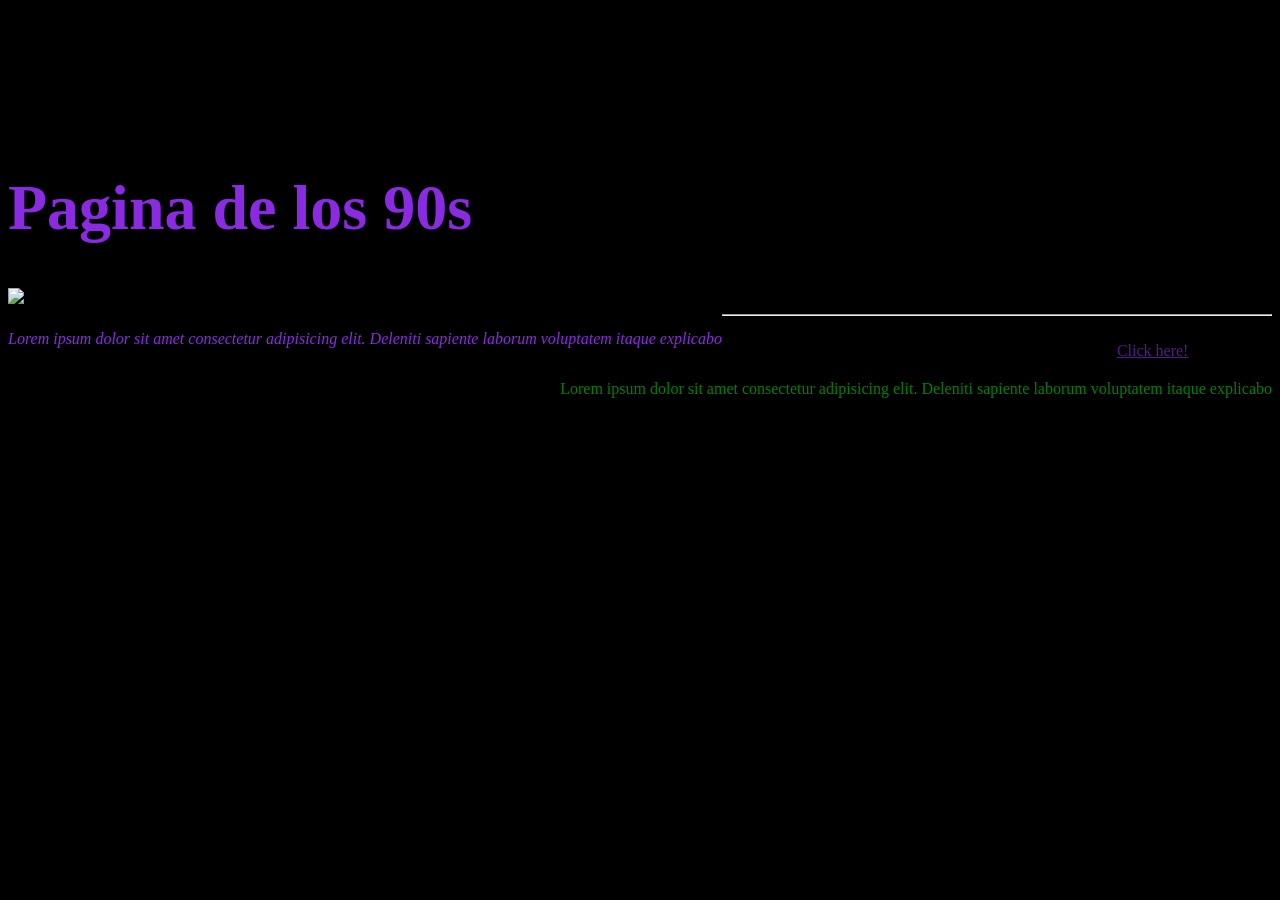
==== index.html @ 3fce86e8 "trying again" ====
<!DOCTYPE html>
<html lang="en-US">

<head>
  <meta charset="utf-8" />
  <meta name="viewport" content="width=device-width, initial-scale=1.0" />
  <!-- Aquí falta algo 😉 -->
  <link rel="stylesheet" href="style.css">
  <title>Pagina de los 90s</title>
</head>

<body>
  <div class="container">
    <header>
      <h1>Pagina de los 90s</h1>
      <img src="img/giphy.gif" alt="Animated GIF of a dolphins" />
    </header>
    <main>
      <p class="bigger-text left-text">
        Lorem ipsum dolor sit amet consectetur adipisicing elit. Deleniti sapiente laborum voluptatem itaque explicabo
      </p>
      <p class="bigger-text right-text">
        Lorem ipsum dolor sit amet consectetur adipisicing elit. Deleniti sapiente laborum voluptatem itaque explicabo
      </p>
      <hr />
      <b>
        Lorem ipsum dolor sit amet consectetur adipisicing elit. Officia, quasi labore! Assumenda natus blanditiis,
        provident quasi.
      </b>
      <a href="">Click here!</a>
    </main>
  </div>
</body>

</html>
---- style.css ----
body {
    background-color: black;
    background-image:  url("./img/emoji.png");
}
.container{
background-image: url("./img/window.png");
background-size:contain;
background-repeat: no-repeat;
}

main {
        text-align: center;
}

h1 {
    color: blueviolet; 
    font-size: 4rem;
    padding-top: 8rem;
}

p1 {
    color: blueviolet ;
}




.left-text {
    float: left;
    color: blueviolet;
    font-style: italic

}

.right-text {
    float: right;
    color:green;
}
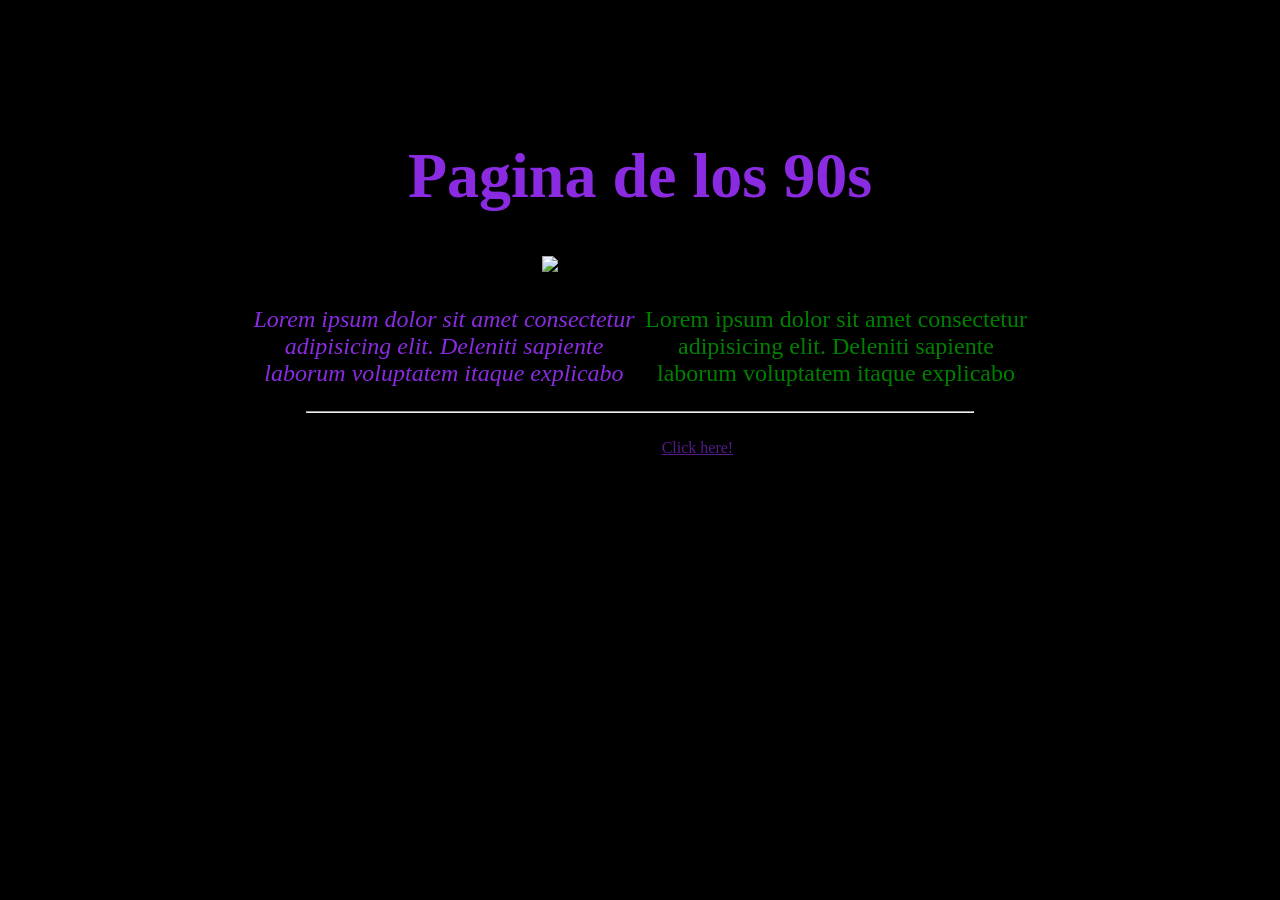
==== commit cac7f4e5: "finished project" ====
--- a/index.html
+++ b/index.html
@@ -15,7 +15,7 @@
       <h1>Pagina de los 90s</h1>
       <img src="img/giphy.gif" alt="Animated GIF of a dolphins" />
     </header>
-    <main>
+    <main class="main">
       <p class="bigger-text left-text">
         Lorem ipsum dolor sit amet consectetur adipisicing elit. Deleniti sapiente laborum voluptatem itaque explicabo
       </p>
--- a/style.css
+++ b/style.css
@@ -5,35 +5,74 @@
 }
 .container{
 background-image: url("./img/window.png");
-background-size:contain;
+background-size: contain;
 background-repeat: no-repeat;
+width: 800px;
+height: 800px;
+margin:auto;
+/*margin-top: 5%; for fun to push it down in a full webpage*/ 
+
 }
 
-main {
-        text-align: center;
-}
+
 
 h1 {
     color: blueviolet; 
     font-size: 4rem;
-    padding-top: 8rem;
+    padding-top: 6rem;
+    
+   
 }
 
-p1 {
-    color: blueviolet ;
+header {
+    text-align: center;
 }
-
-
-
 
 .left-text {
     float: left;
+    font-style: italic;
     color: blueviolet;
-    font-style: italic
-
+    text-align: center;
+    display: flex;
+    width: 50%;
+    
+ 
 }
 
 .right-text {
     float: right;
     color:green;
+    text-align: center;
+    display: flex;
+    width: 50%;
 }
+
+
+.bigger-text {
+    font-size: 1.5rem;
+}
+
+
+hr {
+    clear: both;
+    width: 85%;
+}
+
+main {
+    text-align: center;
+    margin:1%
+}
+
+b {
+    display: inline;
+  
+}
+
+a {
+    display: inline; 
+   
+}
+
+a:hover {
+    color: red; /* Change the link color to red when hovered */
+  }
